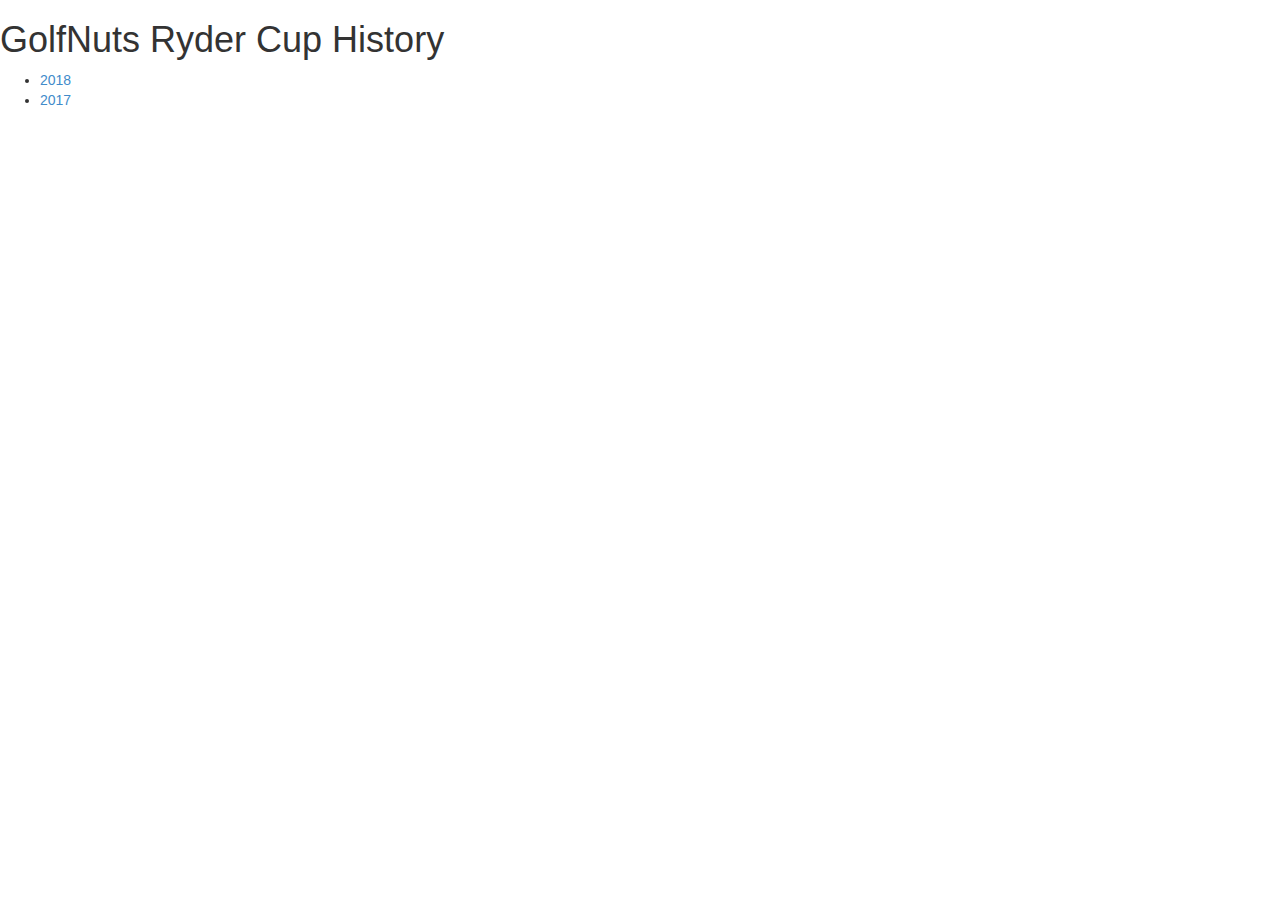
==== index.html @ a2fd5620 "Added main index page" ====
﻿<!DOCTYPE html>
<html>
<head>
    <title></title>
    <meta charset="utf-8" />
    <link href="2017/bootstrap.css" rel="stylesheet" />
</head>
<body>
    <h1>GolfNuts Ryder Cup History</h1>
    <ul>
        <li>
            <a href="/Winter2017-18/">2018</a>
        </li>
        <li>
            <a href="2017">2017</a>
        </li>
    </ul>
</body>
</html>
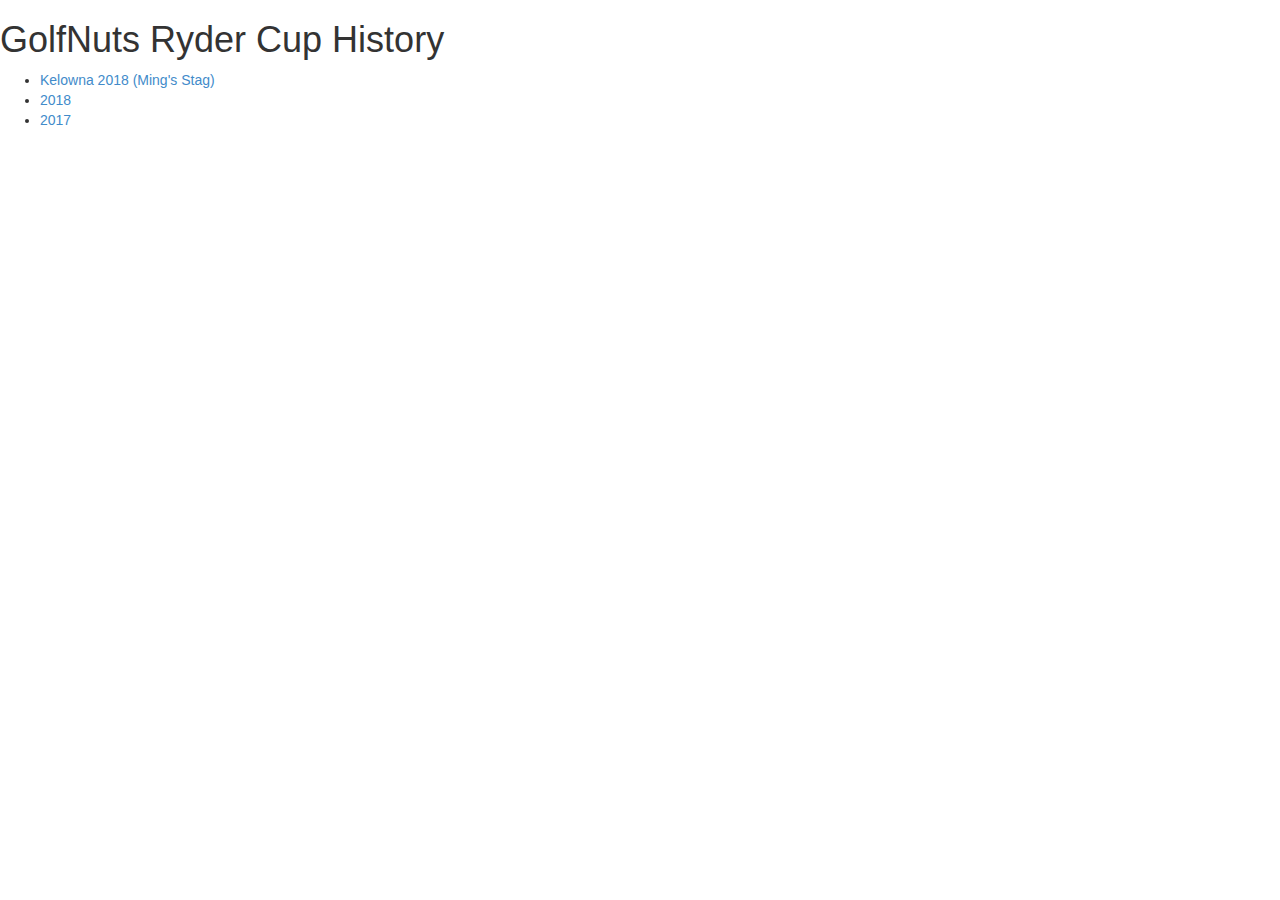
==== commit 6760f048: "Added new comp to the main menu" ====
--- a/index.html
+++ b/index.html
@@ -9,7 +9,10 @@
     <h1>GolfNuts Ryder Cup History</h1>
     <ul>
         <li>
-            <a href="/Winter2017-18/">2018</a>
+            <a href="2018-Kelowna">Kelowna 2018 (Ming's Stag)</a>
+        </li>
+        <li>
+            <a href="2018">2018</a>
         </li>
         <li>
             <a href="2017">2017</a>
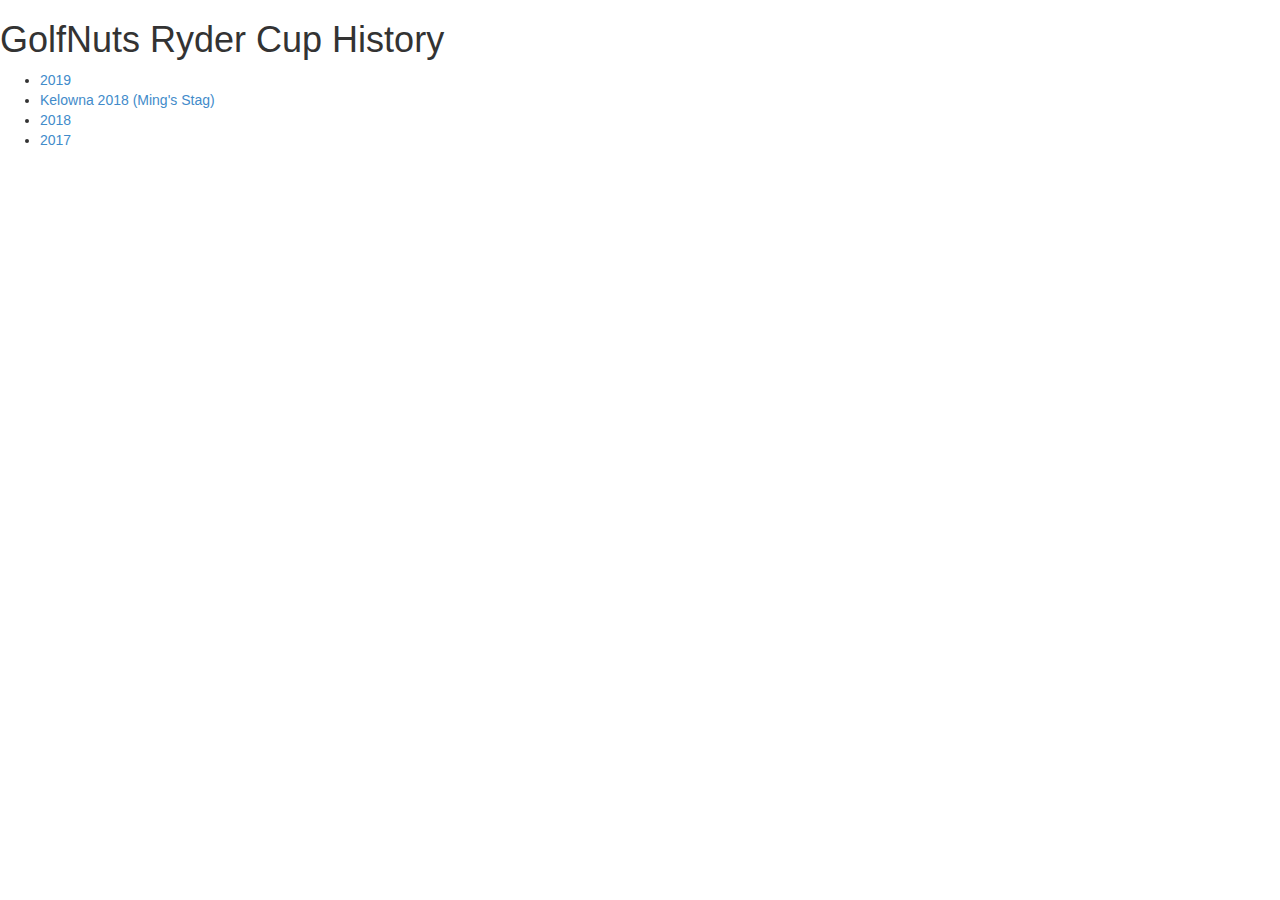
==== commit 2181f3a4: "Implemented new 2019 Ryder Cup" ====
--- a/index.html
+++ b/index.html
@@ -7,16 +7,19 @@
 </head>
 <body>
     <h1>GolfNuts Ryder Cup History</h1>
-    <ul>
-        <li>
-            <a href="2018-Kelowna">Kelowna 2018 (Ming's Stag)</a>
-        </li>
-        <li>
-            <a href="2018">2018</a>
-        </li>
-        <li>
-            <a href="2017">2017</a>
-        </li>
-    </ul>
+<ul>
+    <li>
+        <a href="2019">2019</a>
+    </li>
+    <li>
+        <a href="2018-Kelowna">Kelowna 2018 (Ming's Stag)</a>
+    </li>
+    <li>
+        <a href="2018">2018</a>
+    </li>
+    <li>
+        <a href="2017">2017</a>
+    </li>
+</ul>
 </body>
 </html>
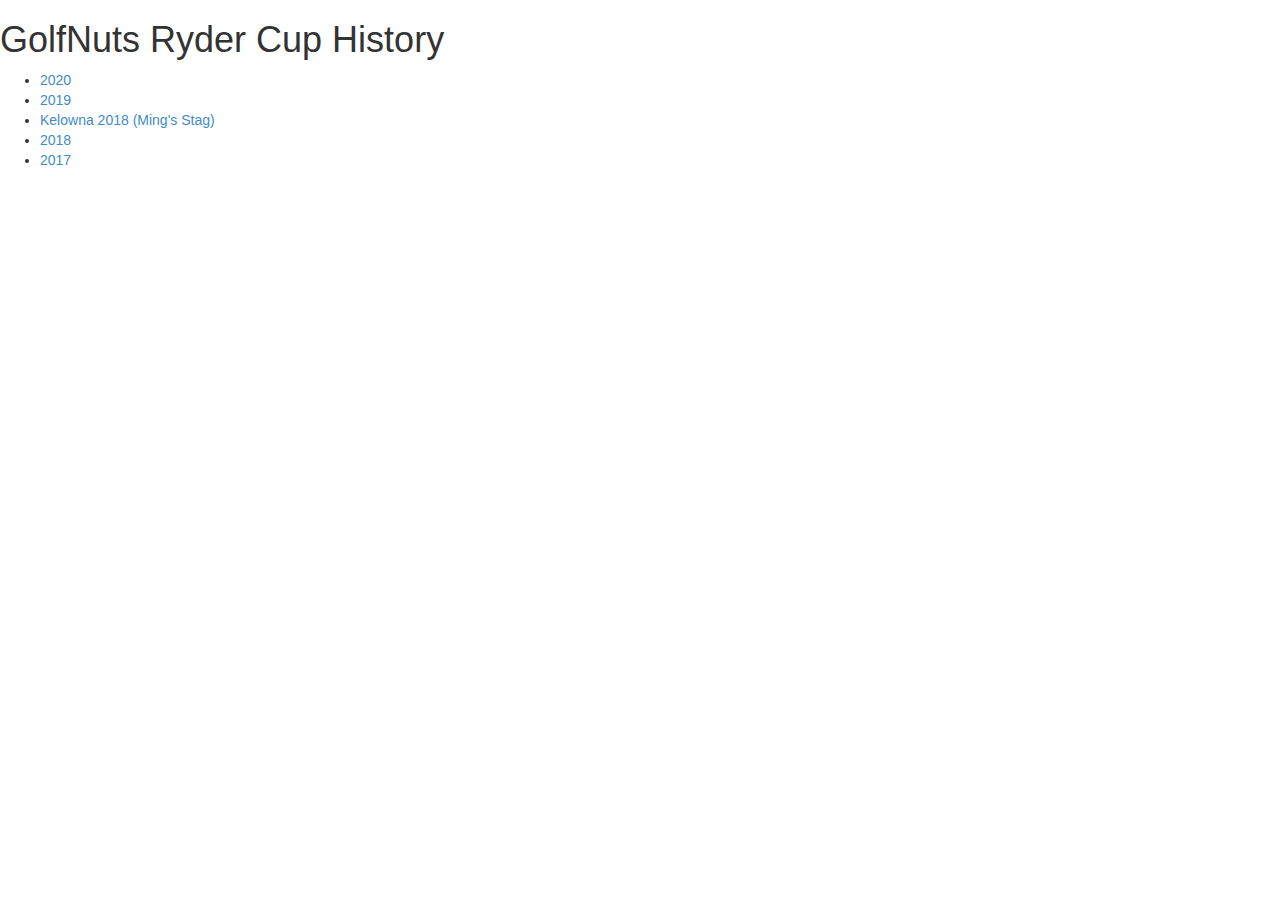
==== commit 39b649b6: "Added 2020 competition for testing@" ====
--- a/index.html
+++ b/index.html
@@ -7,19 +7,23 @@
 </head>
 <body>
     <h1>GolfNuts Ryder Cup History</h1>
-<ul>
-    <li>
-        <a href="2019">2019</a>
-    </li>
-    <li>
-        <a href="2018-Kelowna">Kelowna 2018 (Ming's Stag)</a>
-    </li>
-    <li>
-        <a href="2018">2018</a>
-    </li>
-    <li>
-        <a href="2017">2017</a>
-    </li>
-</ul>
+    <ul>
+
+        <li>
+            <a href="2020">2020</a>
+        </li>
+        <li>
+            <a href="2019">2019</a>
+        </li>
+        <li>
+            <a href="2018-Kelowna">Kelowna 2018 (Ming's Stag)</a>
+        </li>
+        <li>
+            <a href="2018">2018</a>
+        </li>
+        <li>
+            <a href="2017">2017</a>
+        </li>
+    </ul>
 </body>
 </html>
